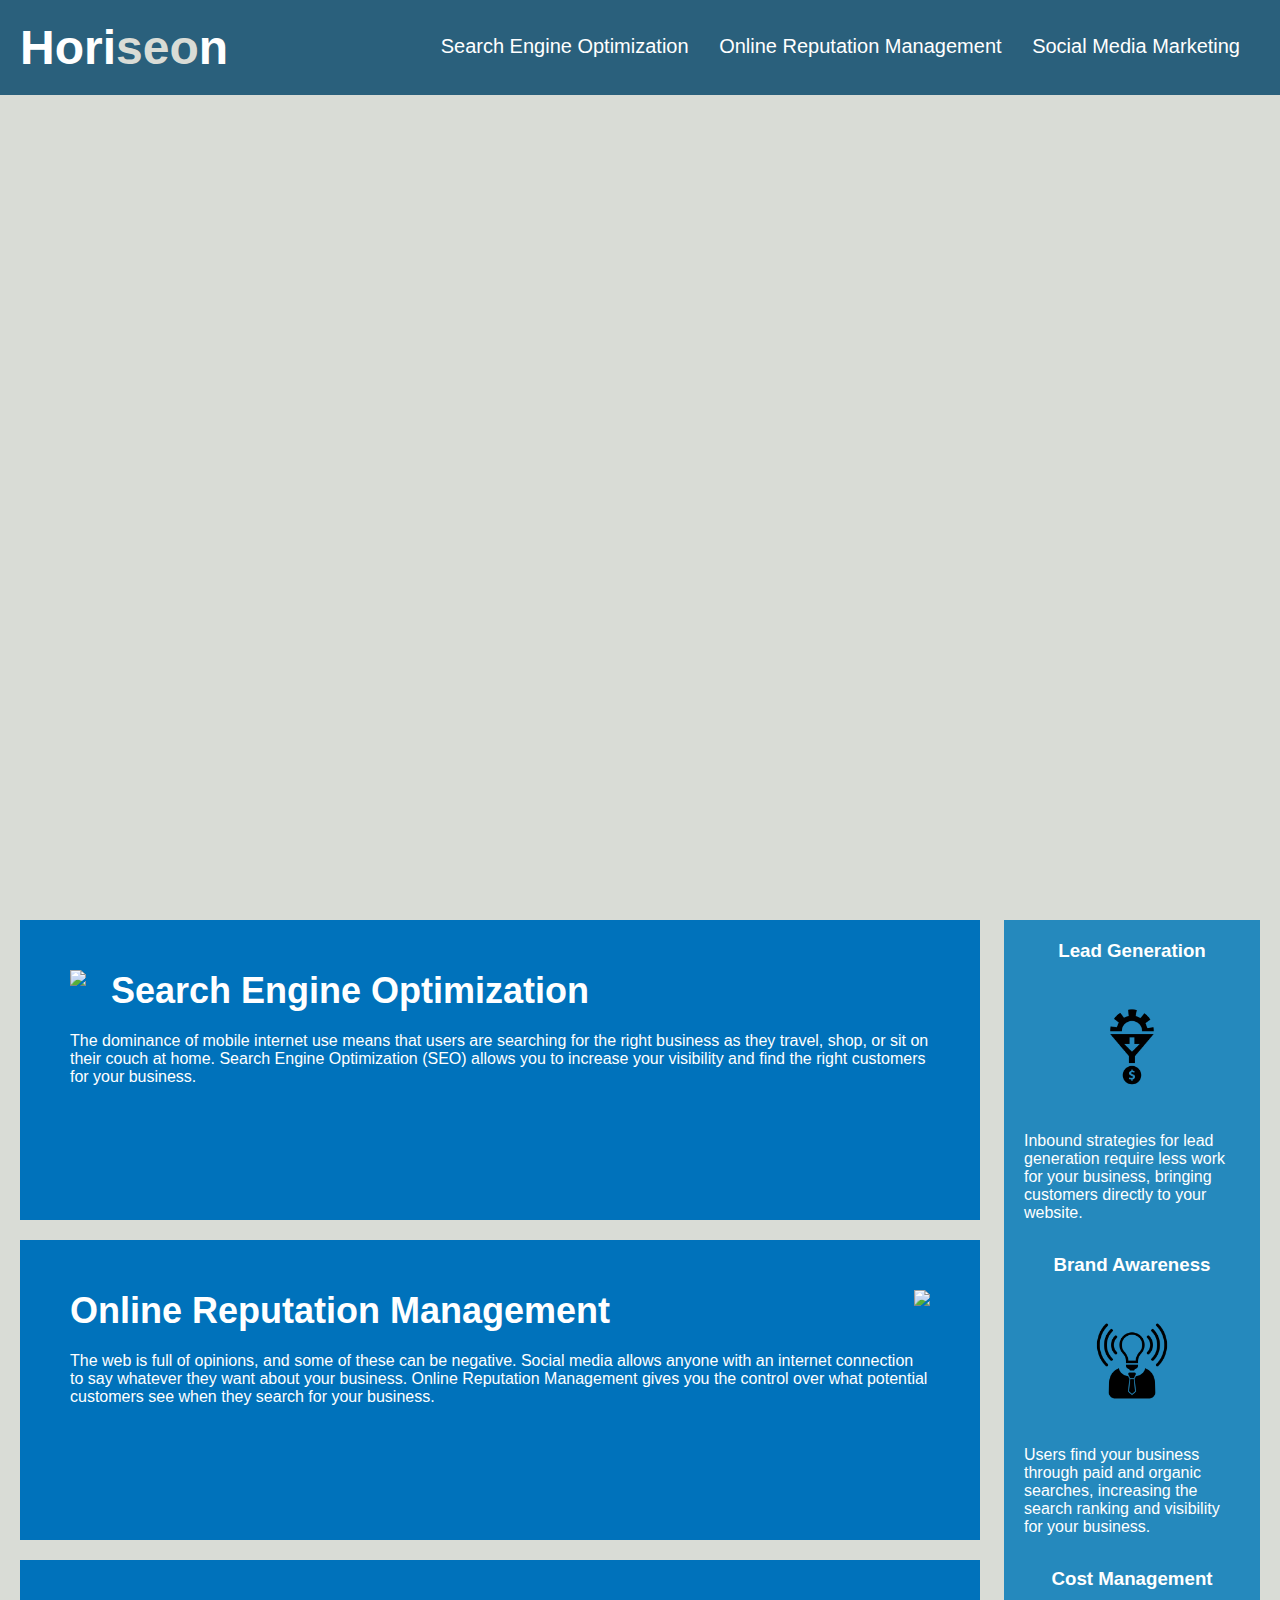
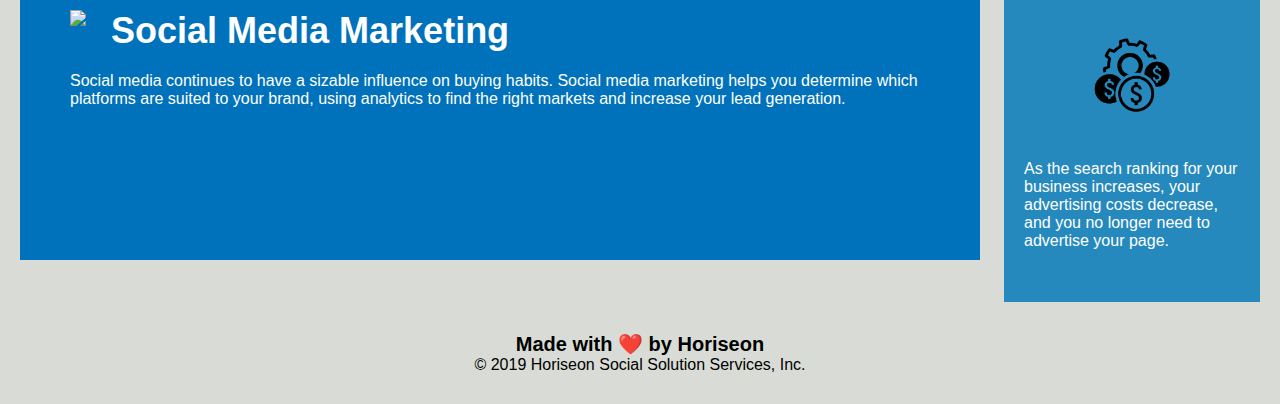
==== index.html @ 4597edce "file structure edit" ====
<!DOCTYPE html>
<html lang="en-us">

<head>
    <meta charset="UTF-8" />
    <link rel="stylesheet" href="./assets/css/style.css">
    <title>Horiseon</title>
</head>

<body>
    <header class="header">
        <h1>Hori<span class="seo">seo</span>n</h1>
        <nav>
            <ul>
                <li>
                    <a href="#search-engine-optimization">Search Engine Optimization</a>
                </li>
                <li>
                    <a href="#online-reputation-management">Online Reputation Management</a>
                </li>
                <li>
                    <a href="#social-media-marketing">Social Media Marketing</a>
                </li>
            </ul>
        </nav>
    </header>
    <div class="hero"></div>
    <div class="content">
        <section id="search-engine-optimization" class="section">
            <img src="./assets/images/search-engine-optimization.jpg" class="float-left" />
            <h2>Search Engine Optimization</h2>
            <p>
                The dominance of mobile internet use means that users are searching for the right business as they
                travel, shop, or sit on their couch at home. Search Engine Optimization (SEO) allows you to increase
                your visibility and find the right customers for your business.
            </p>
        </section>
        <section id="online-reputation-management" class="section">
            <img src="./assets/images/online-reputation-management.jpg" class="float-right" />
            <h2>Online Reputation Management</h2>
            <p>
                The web is full of opinions, and some of these can be negative. Social media allows anyone with an
                internet connection to say whatever they want about your business. Online Reputation Management gives
                you the control over what potential customers see when they search for your business.
            </p>
        </section>
        <section id="social-media-marketing" class="section">
            <img src="./assets/images/social-media-marketing.jpg" class="float-left" />
            <h2>Social Media Marketing</h2>
            <p>
                Social media continues to have a sizable influence on buying habits. Social media marketing helps you
                determine which platforms are suited to your brand, using analytics to find the right markets and
                increase your lead generation.
            </p>
        </section>
    </div>
    <div class="benefits">
        <section class="benefit">
            <h3>Lead Generation</h3>
            <img src="./assets/images/lead-generation.png" alt=""/>
            <p>
                Inbound strategies for lead generation require less work for your business, bringing customers directly
                to your website.
            </p>
        </section>
        <section class="benefit">
            <h3>Brand Awareness</h3>
            <img src="./assets/images/brand-awareness.png" alt=""/>
            <p>
                Users find your business through paid and organic searches, increasing the search ranking and visibility
                for your business.
            </p>
        </section>
        <section class="benefit">
            <h3>Cost Management</h3>
            <img src="./assets/images/cost-management.png" alt=""/>
            <p>
                As the search ranking for your business increases, your advertising costs decrease, and you no longer
                need to advertise your page.
            </p>
        </section>
    </div>
    <footer class="footer">
        <h2>Made with ❤️️ by Horiseon</h2>
        <p>
            &copy; 2019 Horiseon Social Solution Services, Inc.
        </p>
    </footer>
</body>

</html>
---- assets/css/style.css ----
* {
    box-sizing: border-box;
    padding: 0;
    margin: 0;
}

body {
    background-color: #d9dcd6;
}

.header {
    padding: 20px;
    font-family: 'Trebuchet MS', 'Lucida Sans Unicode', 'Lucida Grande', 'Lucida Sans', Arial, sans-serif;
    background-color: #2a607c;
    color: #ffffff;
}

.header h1 {
    display: inline-block;
    font-size: 48px;
}

.header h1 .seo {
    color: #d9dcd6;
}

.header nav {
    padding-top: 15px;
    margin-right: 20px;
    float: right;
    font-family: 'Gill Sans', 'Gill Sans MT', Calibri, 'Trebuchet MS', sans-serif;
    font-size: 20px;
}

.header nav ul {
    list-style-type: none;
}

.header nav ul li {
    display: inline-block;
    margin-left: 25px;
}

a {
    color: #ffffff;
    text-decoration: none;
}

p {
    font-size: 16px;
}

.hero {
    height: 800px;
    width: 100%;
    margin-bottom: 25px;
    background-image: url("../images/digital-marketing-meeting.jpg");
    background-size: cover;
    background-position: center;
}

.float-left {
    float: left;
    margin-right: 25px;
}

.float-right {
    float: right;
    margin-left: 25px;
}

.content {
    width: 75%;
    display: inline-block;
    margin-left: 20px;
}

.benefits {
    margin-right: 20px;
    padding: 20px;
    clear: both;
    float: right;
    width: 20%;
    height: 100%;
    font-family: 'Gill Sans', 'Gill Sans MT', Calibri, 'Trebuchet MS', sans-serif;
    background-color: #2589bd;
}

.benefit {
    margin-bottom: 32px;
    color: #ffffff;
}


.benefit h3 {
    margin-bottom: 10px;
    text-align: center;
}

.benefit img {
    display: block;
    margin: 10px auto;
    max-width: 150px;
}

.section {
    margin-bottom: 20px;
    padding: 50px;
    height: 300px;
    font-family: 'Gill Sans', 'Gill Sans MT', Calibri, 'Trebuchet MS', sans-serif;
    background-color: #0072bb;
    color: #ffffff;
}

.section img {
    max-height: 200px;
}

.section h2 {
    margin-bottom: 20px;
    font-size: 36px;
}

.footer {
    padding: 30px;
    clear: both;
    font-family: 'Trebuchet MS', 'Lucida Sans Unicode', 'Lucida Grande', 'Lucida Sans', Arial, sans-serif;
    text-align: center;
}

.footer h2 {
    font-size: 20px;
}
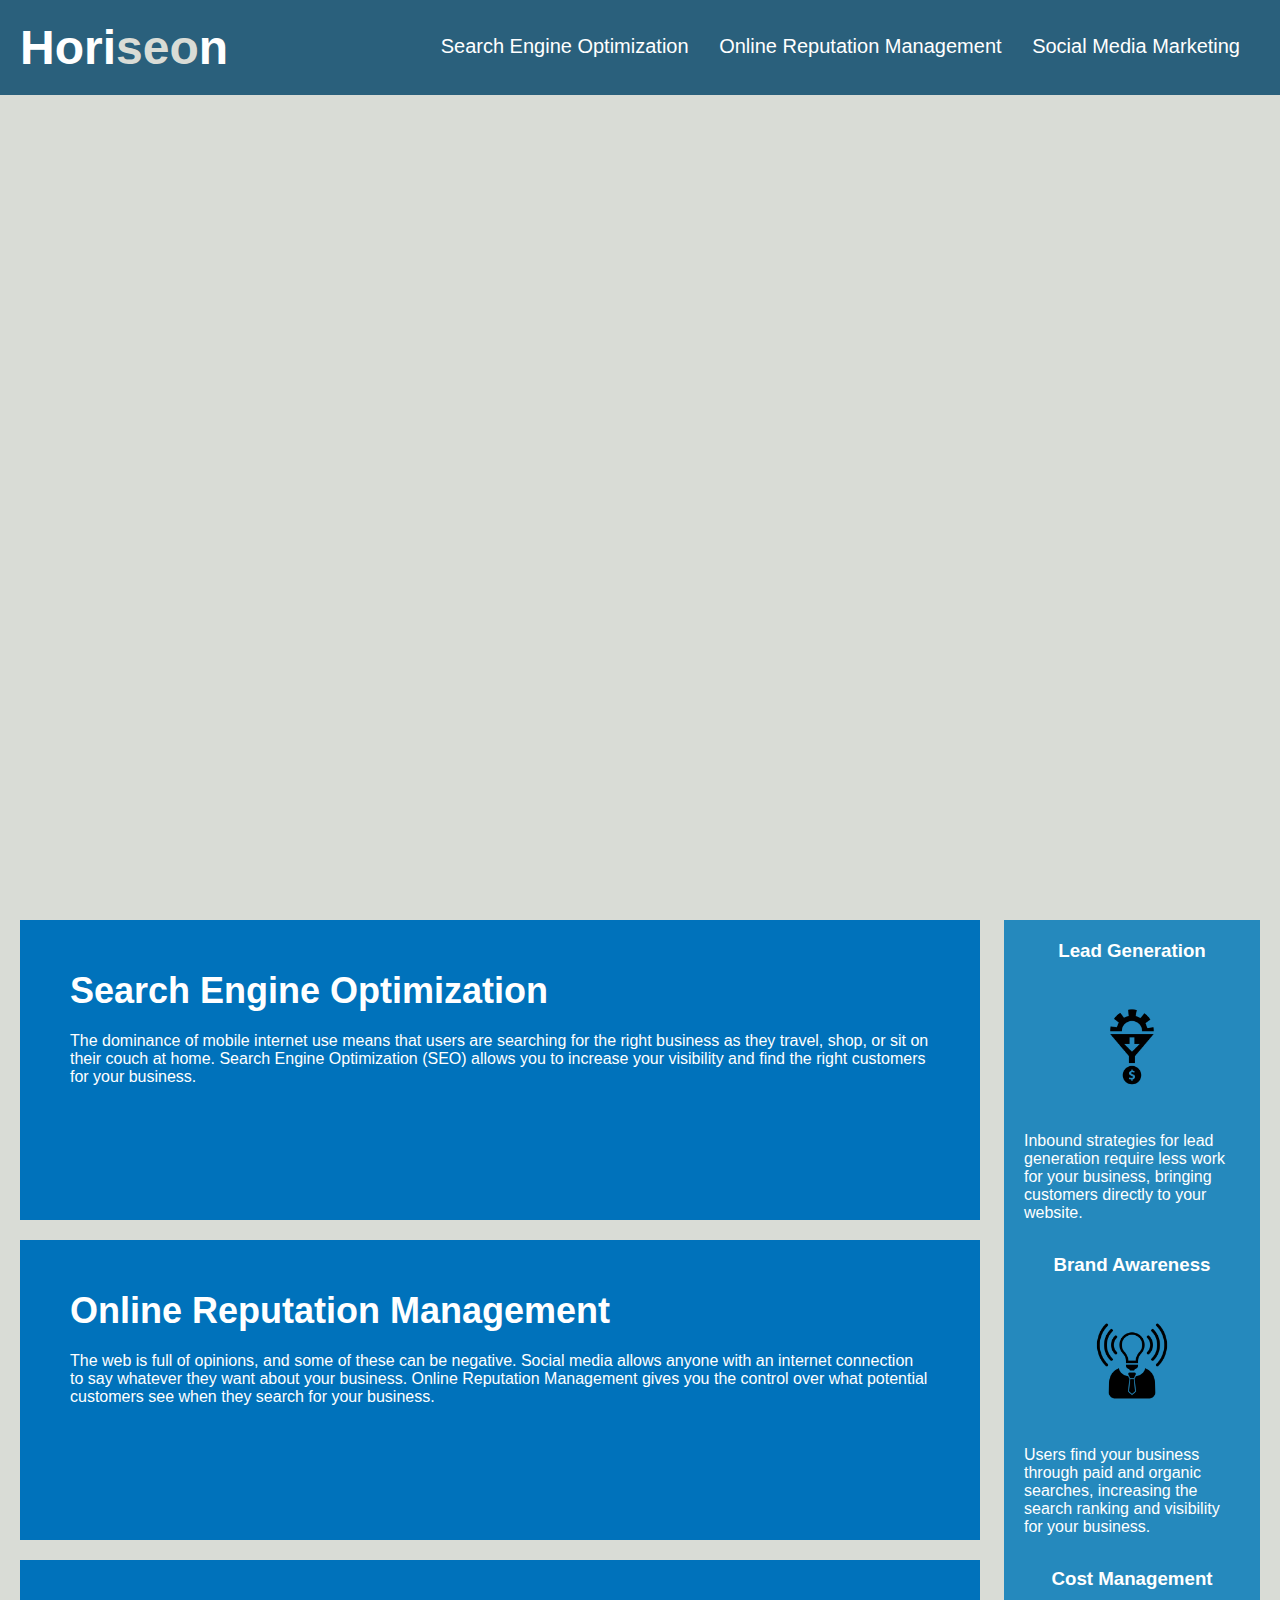
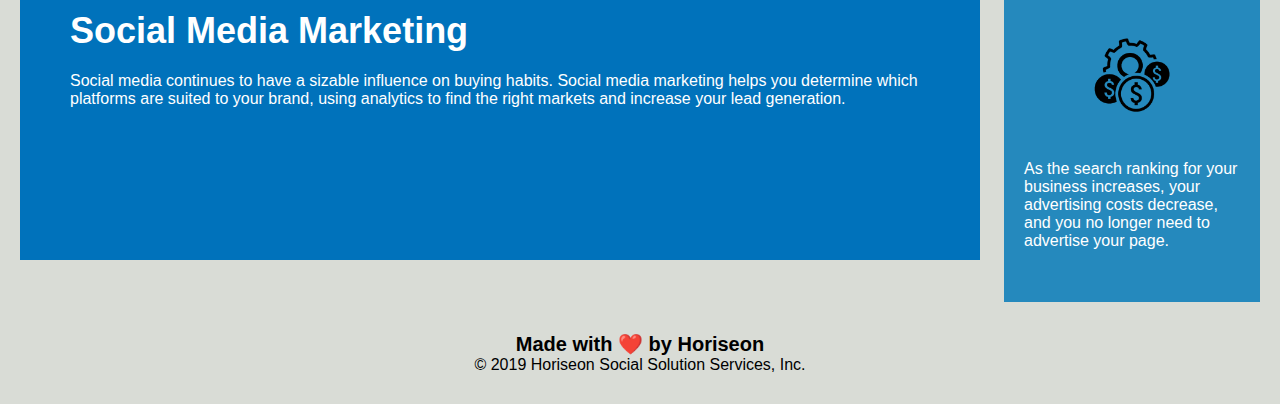
==== commit 365015a1: "forgotten alt attributes added" ====
--- a/index.html
+++ b/index.html
@@ -27,7 +27,7 @@
     <div class="hero"></div>
     <div class="content">
         <section id="search-engine-optimization" class="section">
-            <img src="./assets/images/search-engine-optimization.jpg" class="float-left" />
+            <img src="./assets/images/search-engine-optimization.jpg" alt="" class="float-left" />
             <h2>Search Engine Optimization</h2>
             <p>
                 The dominance of mobile internet use means that users are searching for the right business as they
@@ -36,7 +36,7 @@
             </p>
         </section>
         <section id="online-reputation-management" class="section">
-            <img src="./assets/images/online-reputation-management.jpg" class="float-right" />
+            <img src="./assets/images/online-reputation-management.jpg" alt="" class="float-right" />
             <h2>Online Reputation Management</h2>
             <p>
                 The web is full of opinions, and some of these can be negative. Social media allows anyone with an
@@ -45,7 +45,7 @@
             </p>
         </section>
         <section id="social-media-marketing" class="section">
-            <img src="./assets/images/social-media-marketing.jpg" class="float-left" />
+            <img src="./assets/images/social-media-marketing.jpg" alt="" class="float-left" />
             <h2>Social Media Marketing</h2>
             <p>
                 Social media continues to have a sizable influence on buying habits. Social media marketing helps you
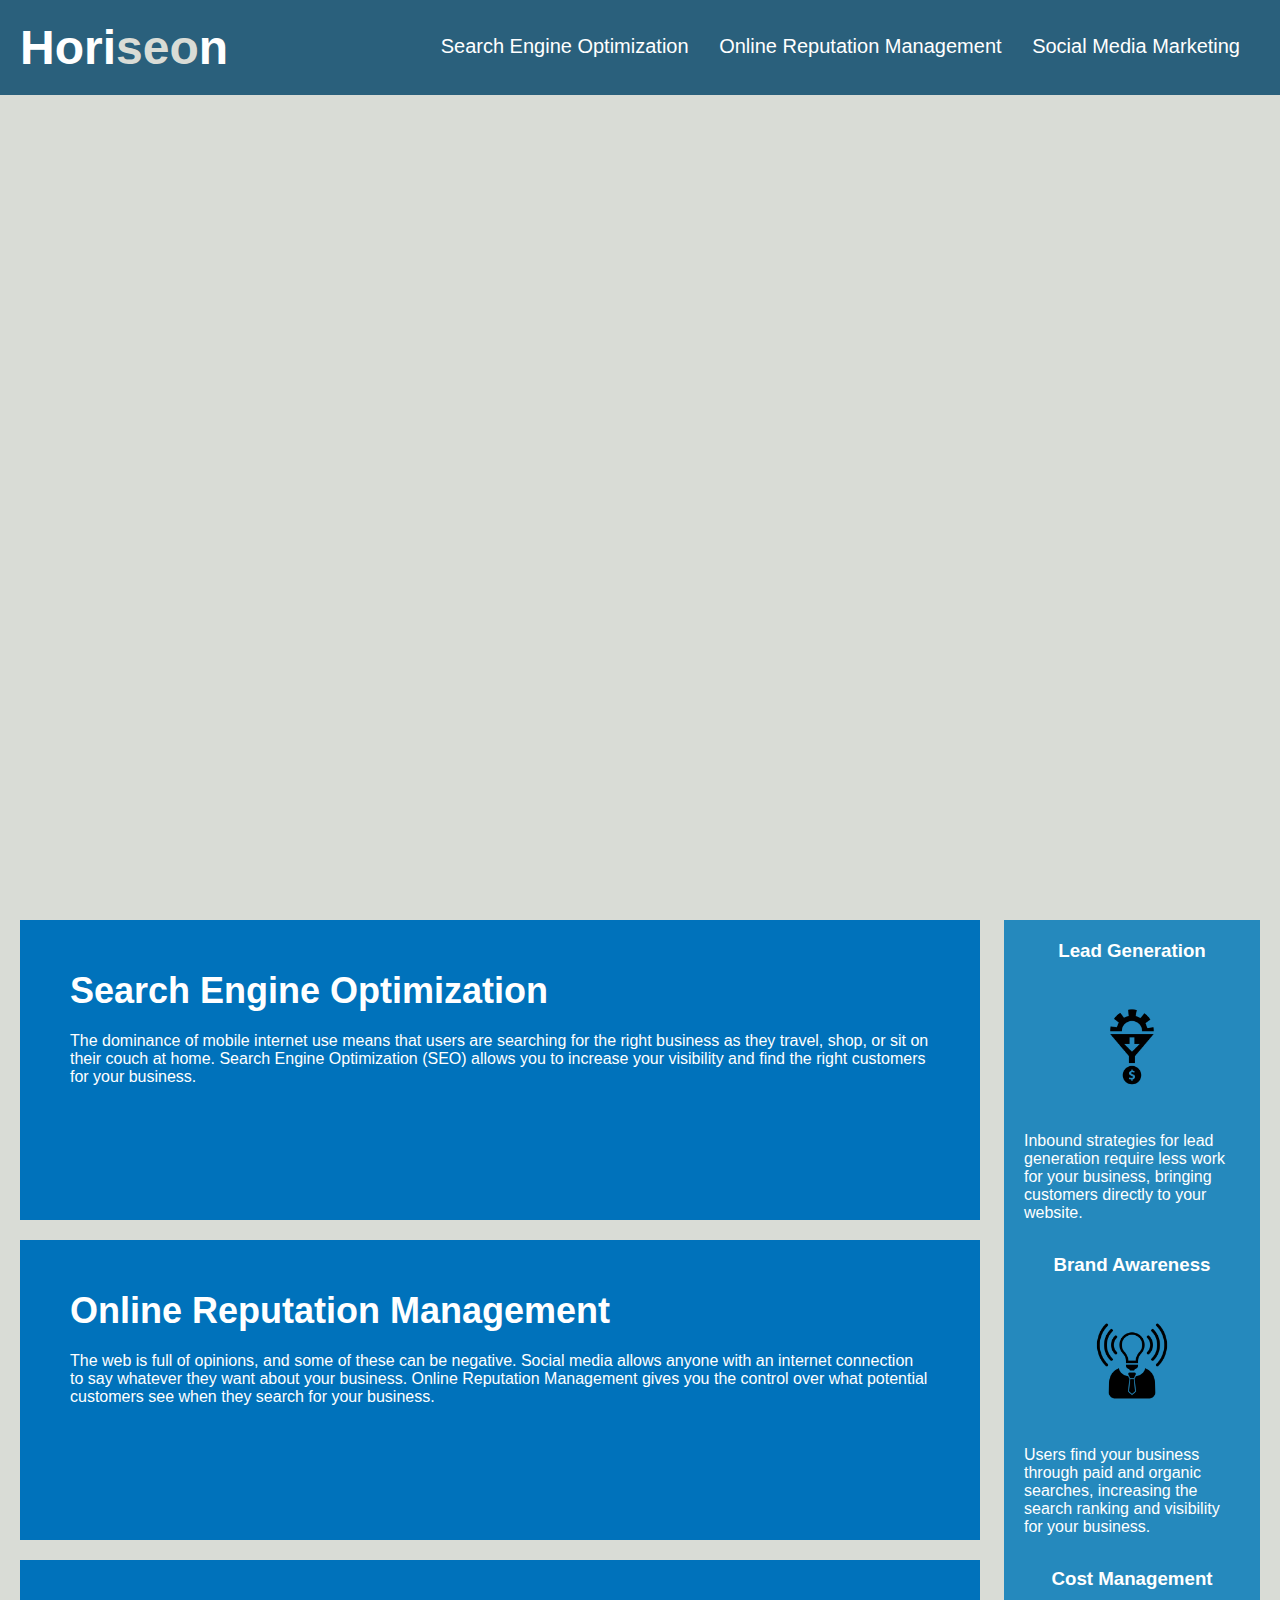
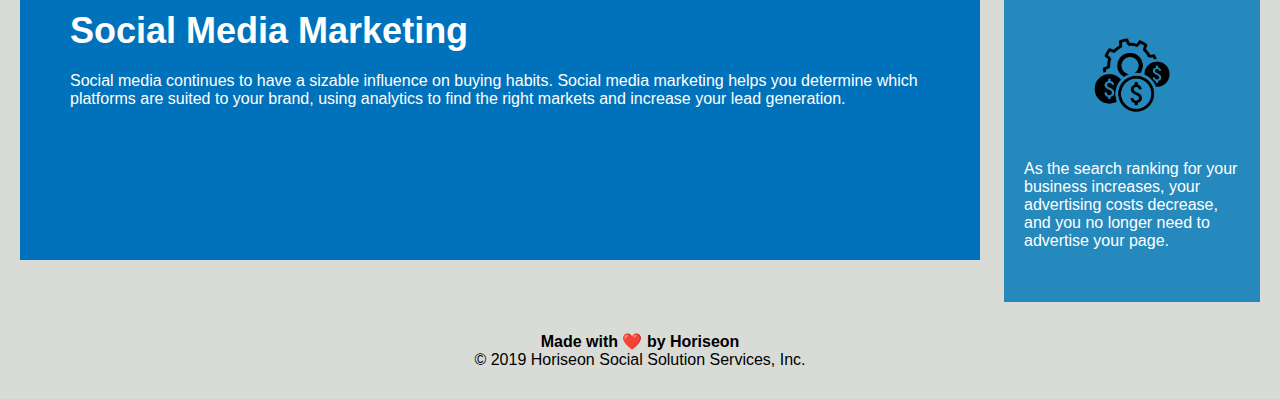
==== commit 953f0a34: "semantic elements updated" ====
--- a/index.html
+++ b/index.html
@@ -24,8 +24,8 @@
             </ul>
         </nav>
     </header>
-    <div class="hero"></div>
-    <div class="content">
+    <section class="hero"></section>
+    <main class="content">
         <section id="search-engine-optimization" class="section">
             <img src="./assets/images/search-engine-optimization.jpg" alt="" class="float-left" />
             <h2>Search Engine Optimization</h2>
@@ -53,8 +53,8 @@
                 increase your lead generation.
             </p>
         </section>
-    </div>
-    <div class="benefits">
+    </main>
+    <aside class="benefits">
         <section class="benefit">
             <h3>Lead Generation</h3>
             <img src="./assets/images/lead-generation.png" alt=""/>
@@ -79,9 +79,9 @@
                 need to advertise your page.
             </p>
         </section>
-    </div>
+    </aside>
     <footer class="footer">
-        <h2>Made with ❤️️ by Horiseon</h2>
+        <h4>Made with ❤️️ by Horiseon</h4>
         <p>
             &copy; 2019 Horiseon Social Solution Services, Inc.
         </p>
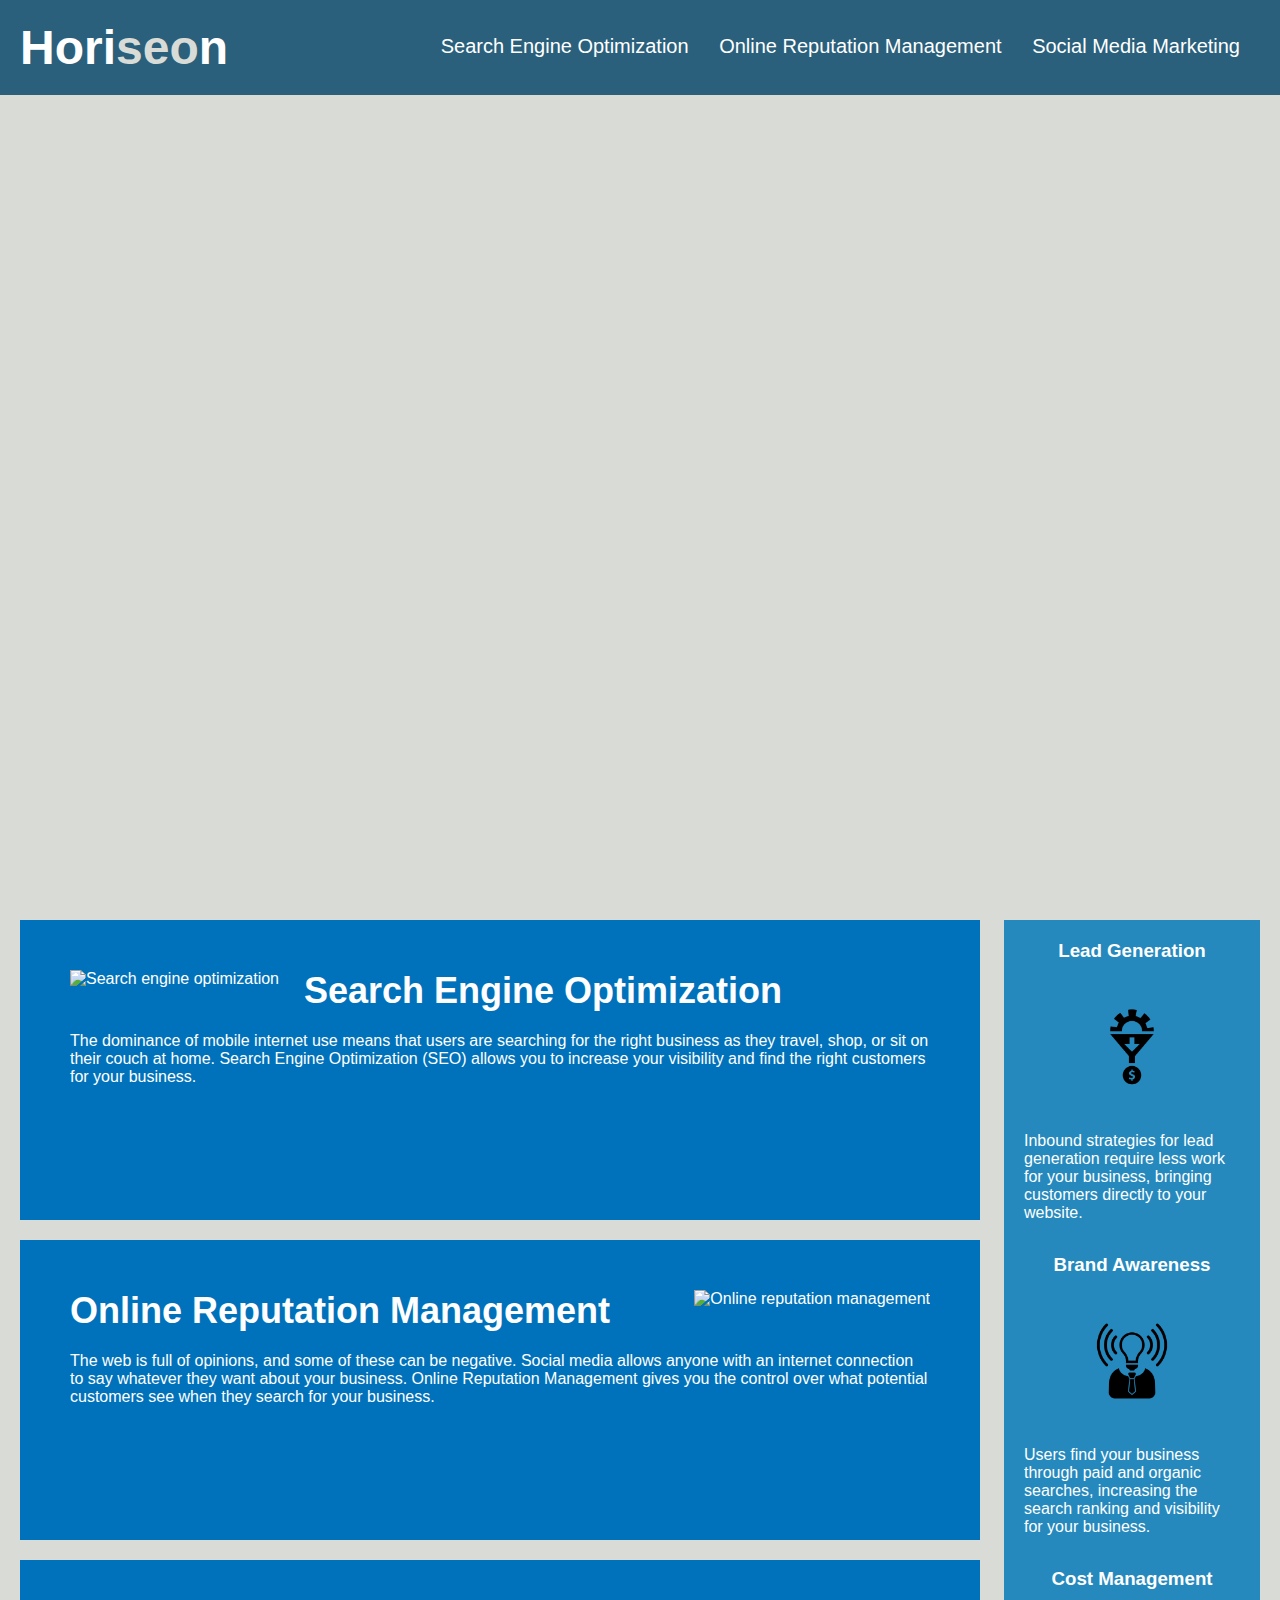
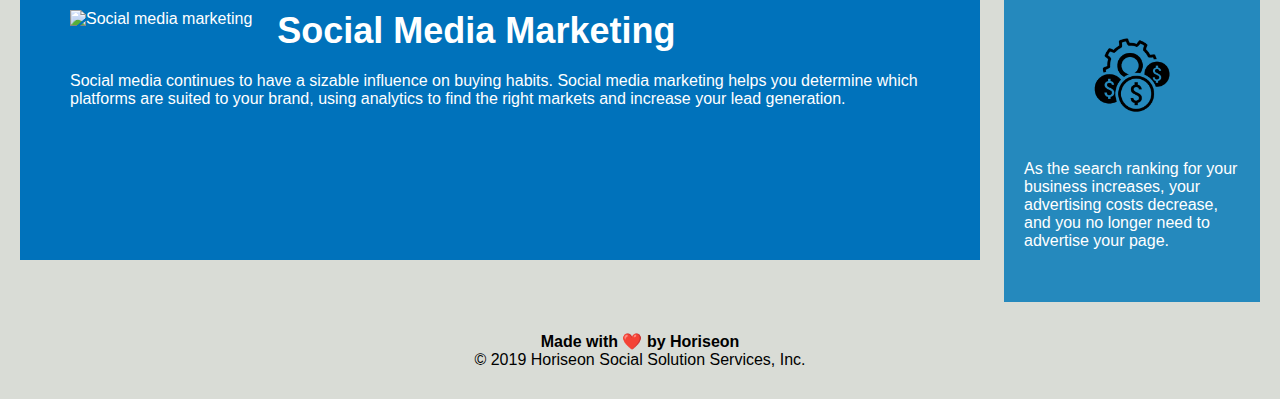
==== commit 66af1047: "css commented" ====
--- a/index.html
+++ b/index.html
@@ -27,7 +27,7 @@
     <section class="hero"></section>
     <main class="content">
         <section id="search-engine-optimization" class="section">
-            <img src="./assets/images/search-engine-optimization.jpg" alt="" class="float-left" />
+            <img src="./assets/images/search-engine-optimization.jpg" alt="Search engine optimization" class="float-left" />
             <h2>Search Engine Optimization</h2>
             <p>
                 The dominance of mobile internet use means that users are searching for the right business as they
@@ -36,7 +36,7 @@
             </p>
         </section>
         <section id="online-reputation-management" class="section">
-            <img src="./assets/images/online-reputation-management.jpg" alt="" class="float-right" />
+            <img src="./assets/images/online-reputation-management.jpg" alt="Online reputation management" class="float-right" />
             <h2>Online Reputation Management</h2>
             <p>
                 The web is full of opinions, and some of these can be negative. Social media allows anyone with an
@@ -45,7 +45,7 @@
             </p>
         </section>
         <section id="social-media-marketing" class="section">
-            <img src="./assets/images/social-media-marketing.jpg" alt="" class="float-left" />
+            <img src="./assets/images/social-media-marketing.jpg" alt="Social media marketing" class="float-left" />
             <h2>Social Media Marketing</h2>
             <p>
                 Social media continues to have a sizable influence on buying habits. Social media marketing helps you
@@ -57,7 +57,7 @@
     <aside class="benefits">
         <section class="benefit">
             <h3>Lead Generation</h3>
-            <img src="./assets/images/lead-generation.png" alt=""/>
+            <img src="./assets/images/lead-generation.png" alt="Lead generation"/>
             <p>
                 Inbound strategies for lead generation require less work for your business, bringing customers directly
                 to your website.
@@ -65,7 +65,7 @@
         </section>
         <section class="benefit">
             <h3>Brand Awareness</h3>
-            <img src="./assets/images/brand-awareness.png" alt=""/>
+            <img src="./assets/images/brand-awareness.png" alt="Brand awareness"/>
             <p>
                 Users find your business through paid and organic searches, increasing the search ranking and visibility
                 for your business.
@@ -73,7 +73,7 @@
         </section>
         <section class="benefit">
             <h3>Cost Management</h3>
-            <img src="./assets/images/cost-management.png" alt=""/>
+            <img src="./assets/images/cost-management.png" alt="Cost management"/>
             <p>
                 As the search ranking for your business increases, your advertising costs decrease, and you no longer
                 need to advertise your page.
--- a/assets/css/style.css
+++ b/assets/css/style.css
@@ -1,13 +1,16 @@
+/* global style */
 * {
     box-sizing: border-box;
     padding: 0;
     margin: 0;
 }
 
+/* body style */
 body {
     background-color: #d9dcd6;
 }
 
+/* Header style */
 .header {
     padding: 20px;
     font-family: 'Trebuchet MS', 'Lucida Sans Unicode', 'Lucida Grande', 'Lucida Sans', Arial, sans-serif;
@@ -59,6 +62,7 @@
     background-position: center;
 }
 
+/* Body style */
 .float-left {
     float: left;
     margin-right: 25px;
@@ -121,6 +125,7 @@
     font-size: 36px;
 }
 
+/* Footer style */
 .footer {
     padding: 30px;
     clear: both;
